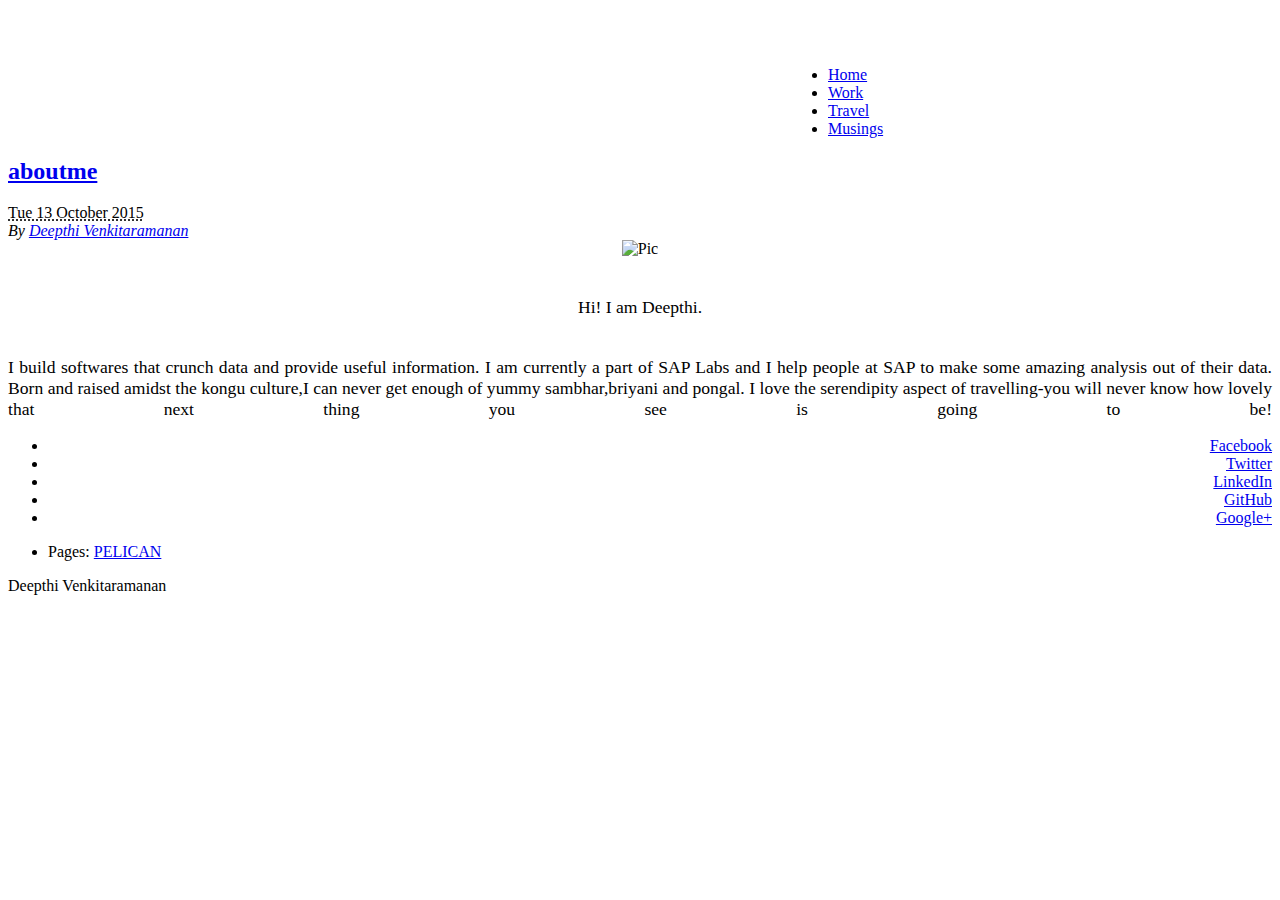
==== aboutme.html @ c2257a3c "pushing html to master" ====
<!DOCTYPE html>
<html lang="en">

<head>
      <meta charset="utf-8">
    <meta http-equiv="X-UA-Compatible" content="IE=edge,chrome=1">
    <meta name="viewport" content="width=device-width, initial-scale=1">
<link rel="stylesheet" type="text/css" href="http://deepthivenkat.github.io/gitpages/theme/css/style.css" />
 <link rel="stylesheet" type="text/css" href="http://deepthivenkat.github.io/gitpages/theme/css/font-awesome.min.css" />
 <link rel="stylesheet" type="text/css" href="http://deepthivenkat.github.io/gitpages/theme/css/skel.css" />
 <link rel="stylesheet" type="text/css" href="http://deepthivenkat.github.io/gitpages/theme/css/style.css" />
<link rel="stylesheet" type="text/css" href="http://deepthivenkat.github.io/gitpages/theme/css/style-large.css" />
 <link rel="stylesheet" type="text/css" href="http://deepthivenkat.github.io/gitpages/theme/css/style-medium.css" />
 <link rel="stylesheet" type="text/css" href="http://deepthivenkat.github.io/gitpages/theme/css/style-small.css" />
 <link rel="stylesheet" type="text/css" href="http://deepthivenkat.github.io/gitpages/theme/css/style-xlarge.css" />
<link rel="stylesheet" type="text/css" href="http://deepthivenkat.github.io/gitpages/theme/css/style-xsmall.css" />
 <link rel="stylesheet" type="text/css" href="http://deepthivenkat.github.io/gitpages/theme/css/images/overlay.png" />
 <link rel="stylesheet" type="text/css" href="http://deepthivenkat.github.io/gitpages/theme/css/ie/backgroundsize.min.htc" />
 <link rel="stylesheet" type="text/css" href="http://deepthivenkat.github.io/gitpages/theme/css/ie/html5shiv.js" />
<link rel="stylesheet" type="text/css" href="http://deepthivenkat.github.io/gitpages/theme/css/ie/v8.css" />

     <link rel="stylesheet" type="text/css" href="http://deepthivenkat.github.io/gitpages/theme/images/banner.jpg" />
 <link rel="stylesheet" type="text/css" href="http://deepthivenkat.github.io/gitpages/theme/images/pic01.jpg" />
 <link rel="stylesheet" type="text/css" href="http://deepthivenkat.github.io/gitpages/theme/images/pic02.jpg" />
 <link rel="stylesheet" type="text/css" href="http://deepthivenkat.github.io/gitpages/theme/images/pic03.jpg" />
<link rel="stylesheet" type="text/css" href="http://deepthivenkat.github.io/gitpages/theme/images/pic04.jpg" />
 <link rel="stylesheet" type="text/css" href="http://deepthivenkat.github.io/gitpages/theme/images/pic05.jpg" />
 <link rel="stylesheet" type="text/css" href="http://deepthivenkat.github.io/gitpages/theme/images/pic06.jpg" />
 <link rel="stylesheet" type="text/css" href="http://deepthivenkat.github.io/gitpages/theme/images/pic07.jpg" />
<link rel="stylesheet" type="text/css" href="http://deepthivenkat.github.io/gitpages/theme/images/pic08.jpg" />
 <link rel="stylesheet" type="text/css" href="http://deepthivenkat.github.io/gitpages/theme/images/pic09.jpg" />

  <script src="http://deepthivenkat.github.io/gitpages/theme/js/skel.min.js"></script>
  <script src="http://deepthivenkat.github.io/gitpages/theme/js/init.js"></script>
  <script src="http://deepthivenkat.github.io/gitpages/theme/js/jquery.min.js"></script>
  <script src="http://deepthivenkat.github.io/gitpages/theme/js/skel-layers.min.js"></script>
    <link rel="canonical" href="http://deepthivenkat.github.io/gitpages/aboutme.html" />

   

    <!--[if lt IE 9]>
      <script src="https://oss.maxcdn.com/libs/html5shiv/3.7.0/html5shiv.js"></script>
      <script src="https://oss.maxcdn.com/libs/respond.js/1.4.2/respond.min.js"></script>
    <![endif]-->

  




</head>

<body class="landing">


			
				<header id="MainPageShadowHeader">
				<div id="nav"   class= "links_inline" >
                                        <p align="left" style="padding-left:50px;font-size: 1.3em;color:white;">Deepthi Venkitaramanan</p>

					<ul class="links_inline" style="padding-left:820px;">
						
						<li ><a href="aboutme.html" class="button special">Home</a></li>
						<li ><a href="portfolio.html" class="button special">Work</a></li>
                                               <li ><a href="travel.html" class="button special">Travel</a></li>
						<li ><a href="musings.html" class="button special">Musings</a></li>
                                               
					</ul>
				</div>
			</header>

  
<div class="container" >
<section id="content" class="body">
  <header>
    <h2 class="entry-title">
      <a href="http://deepthivenkat.github.io/gitpages/aboutme.html" rel="bookmark"
         title="Permalink to aboutme">aboutme</a></h2>
 
  </header>
  <footer class="post-info">
    <abbr class="published" title="2015-10-13T00:00:00+02:00">
      Tue 13 October 2015
    </abbr>
    <address class="vcard author">
      By           <a class="url fn" href="http://deepthivenkat.github.io/gitpages/author/deepthi-venkitaramanan.html">Deepthi Venkitaramanan</a>
    </address>
  </footer><!-- /.post-info -->
  <div class="entry-content">
    

		<!-- Header -->
			

		<!-- Banner -->
			
		<!-- Three -->
			<section id="three" class="wrapper style3 special">
				   <div align="center" position="relative">

					<img id="IntroImage" src="http://deepthivenkat.github.io/gitpages/Images/me.jpg" alt="Pic"></div>
				
<div align="center" position="relative" style="width:100%;"><p style="font-size: 1.1em; align: right;  text-align: justify;
    -moz-text-align-last: center;
    text-align-last: center;"><br />
Hi! I am Deepthi.<br /><br /></p>
<p style="font-size: 1.1em; align: center;  text-align: justify;
    -moz-text-align-last: justify;
    text-align-last: justify;">I build softwares that crunch data and provide useful information.
I am currently a part of SAP Labs and I help people at SAP to make some amazing analysis out of their data.
Born and raised amidst the kongu culture,I can never get enough of yummy sambhar,briyani and pongal.
I love the serendipity aspect of travelling-you will never know how lovely that next thing you see is going to be! <br />
</p></div>
                              
				


			</section> 


		

	
  </div><!-- /.entry-content -->
</section>
  </div>
  



		<!-- Footer -->
			<footer id="footer" class="footer">
				<div class="container">
					<div class="row">
<div class="8u 12u$(medium)" align="right">
							<ul class="icons">
								<li>
									<a class="icon rounded fa-facebook" href="https://www.facebook.com/deepthivenkitaramanan"><span class="label">Facebook</span></a>
								</li>
								<li>
									<a class="icon rounded fa-twitter" href="https://twitter.com/deepthivenkit"><span class="label">Twitter</span></a>
								</li>
								
								<li>
									<a class="icon rounded fa-linkedin" href="https://in.linkedin.com/pub/deepthi-venkitaramanan/77/446/a34"><span class="label">LinkedIn</span></a>
								</li>
                                                                 <li>
									<a class="icon rounded fa-github" href="https://github.com/deepthivenkat"><span class="label">GitHub</span></a>
								</li>
                                                                <li>
									<a class="icon rounded fa-google-plus" href="https://plus.google.com/u/0/105106792967769737749"><span class="label">Google+</span></a>
								</li>
							</ul>
						</div>
						
                                           
						<div class="8u 12u$(medium)">
							<ul class="copyright" >
								
								<li>Pages: <a href="http://docs.getpelican.com/en/3.6.3/">PELICAN</a></li>
								
							</ul>
						</div>

						
					</div>
				</div>




<div class="container" display="inline">
   
<p class="align-right" display="inline">
      Deepthi Venkitaramanan
    </p>
 
  </div>
			</footer>

  
</body> <!-- 42 -->

</html>
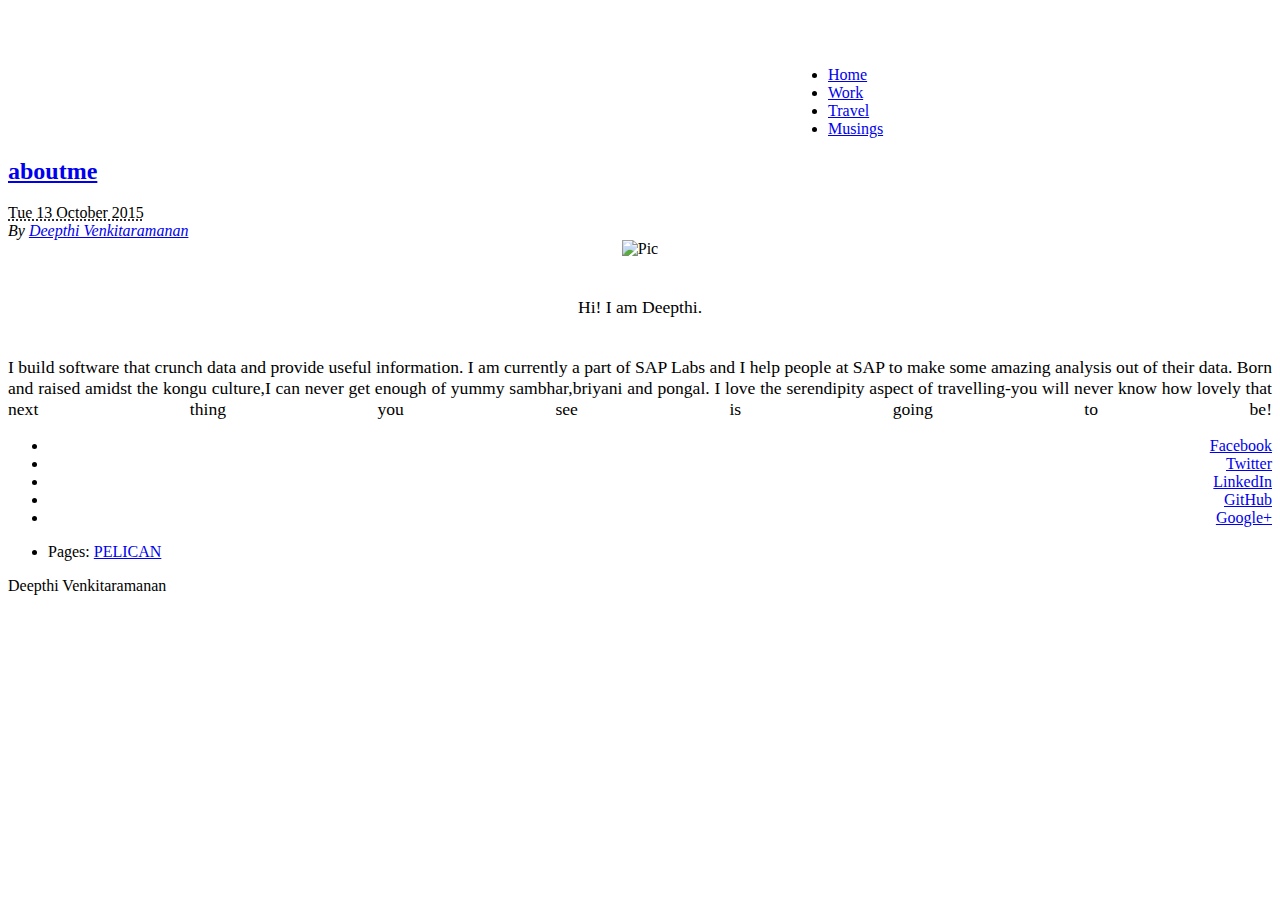
==== commit d6cab323: "Update aboutme.html" ====
--- a/aboutme.html
+++ b/aboutme.html
@@ -106,7 +106,7 @@
 Hi! I am Deepthi.<br /><br /></p>
 <p style="font-size: 1.1em; align: center;  text-align: justify;
     -moz-text-align-last: justify;
-    text-align-last: justify;">I build softwares that crunch data and provide useful information.
+    text-align-last: justify;">I build software that crunch data and provide useful information.
 I am currently a part of SAP Labs and I help people at SAP to make some amazing analysis out of their data.
 Born and raised amidst the kongu culture,I can never get enough of yummy sambhar,briyani and pongal.
 I love the serendipity aspect of travelling-you will never know how lovely that next thing you see is going to be! <br />
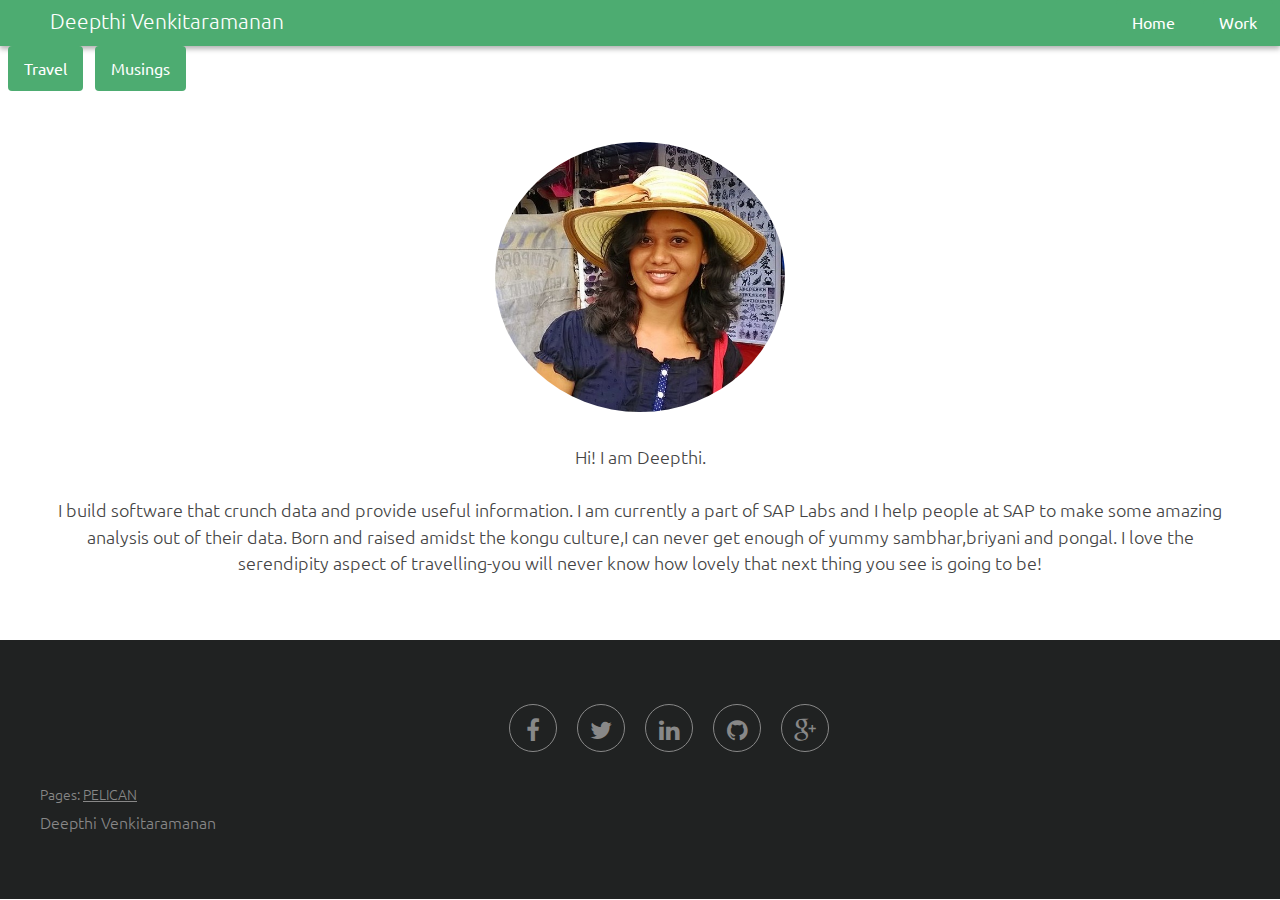
==== commit 4187aee6: "Changing font" ====
--- a/aboutme.html
+++ b/aboutme.html
@@ -18,7 +18,7 @@
  <link rel="stylesheet" type="text/css" href="http://deepthivenkat.github.io/gitpages/theme/css/ie/backgroundsize.min.htc" />
  <link rel="stylesheet" type="text/css" href="http://deepthivenkat.github.io/gitpages/theme/css/ie/html5shiv.js" />
 <link rel="stylesheet" type="text/css" href="http://deepthivenkat.github.io/gitpages/theme/css/ie/v8.css" />
-
+<link href='https://fonts.googleapis.com/css?family=Ubuntu:400,300,300italic,400italic,500,500italic,700,700italic' rel='stylesheet' type='text/css'>
      <link rel="stylesheet" type="text/css" href="http://deepthivenkat.github.io/gitpages/theme/images/banner.jpg" />
  <link rel="stylesheet" type="text/css" href="http://deepthivenkat.github.io/gitpages/theme/images/pic01.jpg" />
  <link rel="stylesheet" type="text/css" href="http://deepthivenkat.github.io/gitpages/theme/images/pic02.jpg" />
@@ -43,12 +43,15 @@
       <script src="https://oss.maxcdn.com/libs/respond.js/1.4.2/respond.min.js"></script>
     <![endif]-->
 
+
+
+<style>
+body{font-family: 'Ubuntu', sans-serif;}
+</style>
+
+</head>
   
 
-
-
-
-</head>
 
 <body class="landing">
 
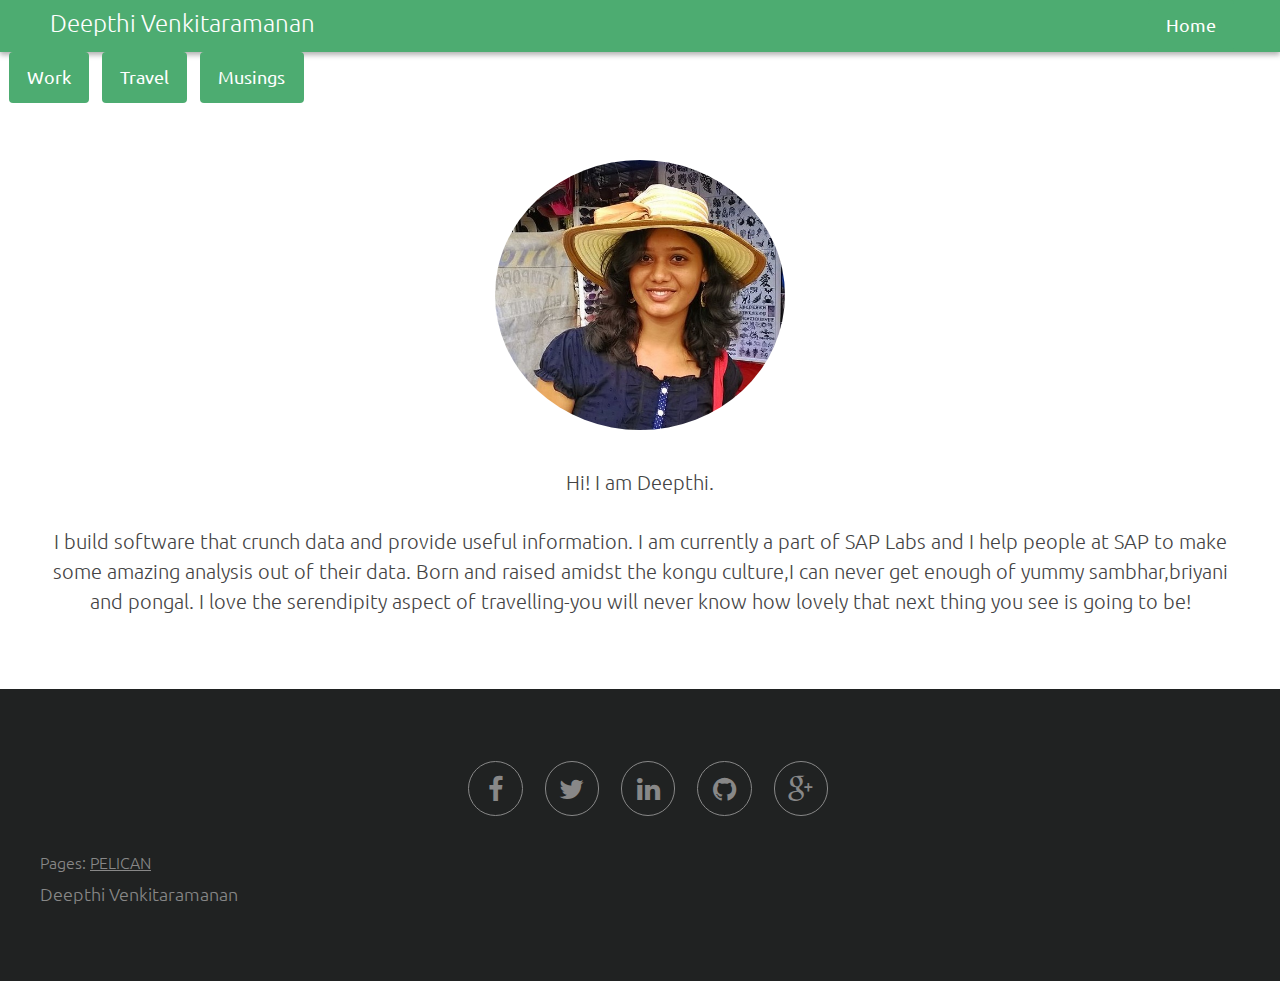
==== commit 4281518a: "font for all" ====
--- a/aboutme.html
+++ b/aboutme.html
@@ -18,7 +18,7 @@
  <link rel="stylesheet" type="text/css" href="http://deepthivenkat.github.io/gitpages/theme/css/ie/backgroundsize.min.htc" />
  <link rel="stylesheet" type="text/css" href="http://deepthivenkat.github.io/gitpages/theme/css/ie/html5shiv.js" />
 <link rel="stylesheet" type="text/css" href="http://deepthivenkat.github.io/gitpages/theme/css/ie/v8.css" />
-<link href='https://fonts.googleapis.com/css?family=Ubuntu:400,300,300italic,400italic,500,500italic,700,700italic' rel='stylesheet' type='text/css'>
+<link href='https://fonts.googleapis.com/css?family=Ubuntu:500' rel='stylesheet' type='text/css'>
      <link rel="stylesheet" type="text/css" href="http://deepthivenkat.github.io/gitpages/theme/images/banner.jpg" />
  <link rel="stylesheet" type="text/css" href="http://deepthivenkat.github.io/gitpages/theme/images/pic01.jpg" />
  <link rel="stylesheet" type="text/css" href="http://deepthivenkat.github.io/gitpages/theme/images/pic02.jpg" />
@@ -45,9 +45,8 @@
 
 
 
-<style>
-body{font-family: 'Ubuntu', sans-serif;}
-</style>
+<style>body{font-family: 'Ubuntu', sans-serif;font-size:113%;}</style>
+
 
 </head>
   
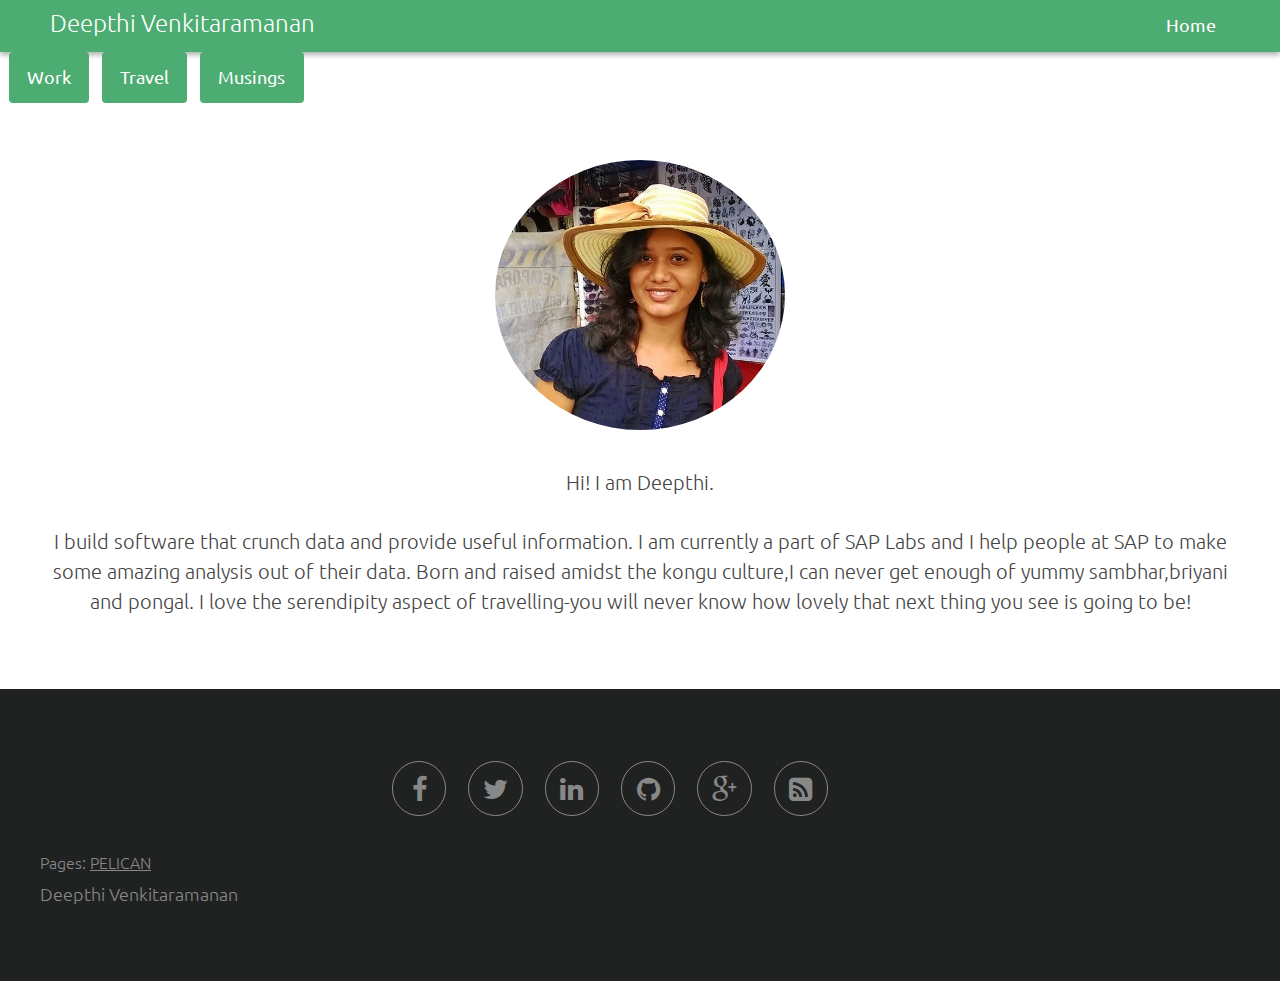
==== commit ec3d7980: "Fixed Rss icon in footer pane, feed.xml, desc for rss, title tag in tab, viewport scalling" ====
--- a/aboutme.html
+++ b/aboutme.html
@@ -1,186 +1,250 @@
 <!DOCTYPE html>
+
 <html lang="en">
-
 <head>
-      <meta charset="utf-8">
-    <meta http-equiv="X-UA-Compatible" content="IE=edge,chrome=1">
-    <meta name="viewport" content="width=device-width, initial-scale=1">
-<link rel="stylesheet" type="text/css" href="http://deepthivenkat.github.io/gitpages/theme/css/style.css" />
- <link rel="stylesheet" type="text/css" href="http://deepthivenkat.github.io/gitpages/theme/css/font-awesome.min.css" />
- <link rel="stylesheet" type="text/css" href="http://deepthivenkat.github.io/gitpages/theme/css/skel.css" />
- <link rel="stylesheet" type="text/css" href="http://deepthivenkat.github.io/gitpages/theme/css/style.css" />
-<link rel="stylesheet" type="text/css" href="http://deepthivenkat.github.io/gitpages/theme/css/style-large.css" />
- <link rel="stylesheet" type="text/css" href="http://deepthivenkat.github.io/gitpages/theme/css/style-medium.css" />
- <link rel="stylesheet" type="text/css" href="http://deepthivenkat.github.io/gitpages/theme/css/style-small.css" />
- <link rel="stylesheet" type="text/css" href="http://deepthivenkat.github.io/gitpages/theme/css/style-xlarge.css" />
-<link rel="stylesheet" type="text/css" href="http://deepthivenkat.github.io/gitpages/theme/css/style-xsmall.css" />
- <link rel="stylesheet" type="text/css" href="http://deepthivenkat.github.io/gitpages/theme/css/images/overlay.png" />
- <link rel="stylesheet" type="text/css" href="http://deepthivenkat.github.io/gitpages/theme/css/ie/backgroundsize.min.htc" />
- <link rel="stylesheet" type="text/css" href="http://deepthivenkat.github.io/gitpages/theme/css/ie/html5shiv.js" />
-<link rel="stylesheet" type="text/css" href="http://deepthivenkat.github.io/gitpages/theme/css/ie/v8.css" />
-<link href='https://fonts.googleapis.com/css?family=Ubuntu:500' rel='stylesheet' type='text/css'>
-     <link rel="stylesheet" type="text/css" href="http://deepthivenkat.github.io/gitpages/theme/images/banner.jpg" />
- <link rel="stylesheet" type="text/css" href="http://deepthivenkat.github.io/gitpages/theme/images/pic01.jpg" />
- <link rel="stylesheet" type="text/css" href="http://deepthivenkat.github.io/gitpages/theme/images/pic02.jpg" />
- <link rel="stylesheet" type="text/css" href="http://deepthivenkat.github.io/gitpages/theme/images/pic03.jpg" />
-<link rel="stylesheet" type="text/css" href="http://deepthivenkat.github.io/gitpages/theme/images/pic04.jpg" />
- <link rel="stylesheet" type="text/css" href="http://deepthivenkat.github.io/gitpages/theme/images/pic05.jpg" />
- <link rel="stylesheet" type="text/css" href="http://deepthivenkat.github.io/gitpages/theme/images/pic06.jpg" />
- <link rel="stylesheet" type="text/css" href="http://deepthivenkat.github.io/gitpages/theme/images/pic07.jpg" />
-<link rel="stylesheet" type="text/css" href="http://deepthivenkat.github.io/gitpages/theme/images/pic08.jpg" />
- <link rel="stylesheet" type="text/css" href="http://deepthivenkat.github.io/gitpages/theme/images/pic09.jpg" />
-
-  <script src="http://deepthivenkat.github.io/gitpages/theme/js/skel.min.js"></script>
-  <script src="http://deepthivenkat.github.io/gitpages/theme/js/init.js"></script>
-  <script src="http://deepthivenkat.github.io/gitpages/theme/js/jquery.min.js"></script>
-  <script src="http://deepthivenkat.github.io/gitpages/theme/js/skel-layers.min.js"></script>
-    <link rel="canonical" href="http://deepthivenkat.github.io/gitpages/aboutme.html" />
-
-   
-
-    <!--[if lt IE 9]>
+    <meta charset="utf-8">
+    <meta name="viewport" content="width=device-width, initial-scale=1, maximum-scale=1">
+    <meta content="IE=edge,chrome=1" http-equiv="X-UA-Compatible">
+    <meta content="width=device-width, initial-scale=1" name="viewport">
+    <link href="http://deepthivenkat.github.io/gitpages/theme/css/style.css"
+    rel="stylesheet" type="text/css">
+    <link href=
+    "http://deepthivenkat.github.io/gitpages/theme/css/font-awesome.min.css"
+    rel="stylesheet" type="text/css">
+    <link href="http://deepthivenkat.github.io/gitpages/theme/css/skel.css"
+    rel="stylesheet" type="text/css">
+    <link href="http://deepthivenkat.github.io/gitpages/theme/css/style.css"
+    rel="stylesheet" type="text/css">
+    <link href=
+    "http://deepthivenkat.github.io/gitpages/theme/css/style-large.css" rel=
+    "stylesheet" type="text/css">
+    <link href=
+    "http://deepthivenkat.github.io/gitpages/theme/css/style-medium.css" rel=
+    "stylesheet" type="text/css">
+    <link href=
+    "http://deepthivenkat.github.io/gitpages/theme/css/style-small.css" rel=
+    "stylesheet" type="text/css">
+    <link href=
+    "http://deepthivenkat.github.io/gitpages/theme/css/style-xlarge.css" rel=
+    "stylesheet" type="text/css">
+    <link href=
+    "http://deepthivenkat.github.io/gitpages/theme/css/style-xsmall.css" rel=
+    "stylesheet" type="text/css">
+    <link href=
+    "http://deepthivenkat.github.io/gitpages/theme/css/images/overlay.png" rel=
+    "stylesheet" type="text/css">
+    <link href=
+    "http://deepthivenkat.github.io/gitpages/theme/css/ie/backgroundsize.min.htc"
+    rel="stylesheet" type="text/css">
+    <link href=
+    "http://deepthivenkat.github.io/gitpages/theme/css/ie/html5shiv.js" rel=
+    "stylesheet" type="text/css">
+    <link href="http://deepthivenkat.github.io/gitpages/theme/css/ie/v8.css"
+    rel="stylesheet" type="text/css">
+    <link href='https://fonts.googleapis.com/css?family=Ubuntu:500' rel=
+    'stylesheet' type='text/css'>
+    <link href=
+    "http://deepthivenkat.github.io/gitpages/theme/images/banner.jpg" rel=
+    "stylesheet" type="text/css">
+    <link href="http://deepthivenkat.github.io/gitpages/theme/images/pic01.jpg"
+    rel="stylesheet" type="text/css">
+    <link href="http://deepthivenkat.github.io/gitpages/theme/images/pic02.jpg"
+    rel="stylesheet" type="text/css">
+    <link href="http://deepthivenkat.github.io/gitpages/theme/images/pic03.jpg"
+    rel="stylesheet" type="text/css">
+    <link href="http://deepthivenkat.github.io/gitpages/theme/images/pic04.jpg"
+    rel="stylesheet" type="text/css">
+    <link href="http://deepthivenkat.github.io/gitpages/theme/images/pic05.jpg"
+    rel="stylesheet" type="text/css">
+    <link href="http://deepthivenkat.github.io/gitpages/theme/images/pic06.jpg"
+    rel="stylesheet" type="text/css">
+    <link href="http://deepthivenkat.github.io/gitpages/theme/images/pic07.jpg"
+    rel="stylesheet" type="text/css">
+    <link href="http://deepthivenkat.github.io/gitpages/theme/images/pic08.jpg"
+    rel="stylesheet" type="text/css">
+    <link href="http://deepthivenkat.github.io/gitpages/theme/images/pic09.jpg"
+    rel="stylesheet" type="text/css">
+    <script src="http://deepthivenkat.github.io/gitpages/theme/js/skel.min.js">
+    </script>
+    <script src="http://deepthivenkat.github.io/gitpages/theme/js/init.js">
+    </script>
+    <script src=
+    "http://deepthivenkat.github.io/gitpages/theme/js/jquery.min.js">
+    </script>
+    <script src=
+    "http://deepthivenkat.github.io/gitpages/theme/js/skel-layers.min.js">
+    </script>
+    <link href="http://deepthivenkat.github.io/gitpages/aboutme.html" rel=
+    "canonical"><!--[if lt IE 9]>
       <script src="https://oss.maxcdn.com/libs/html5shiv/3.7.0/html5shiv.js"></script>
       <script src="https://oss.maxcdn.com/libs/respond.js/1.4.2/respond.min.js"></script>
     <![endif]-->
 
-
-
-<style>body{font-family: 'Ubuntu', sans-serif;font-size:113%;}</style>
-
-
+    <style>
+    body{font-family: 'Ubuntu', sans-serif;font-size:113%;}
+    </style>
+
+    <title>DeepthiVenkitaramanan</title>
 </head>
-  
-
 
 <body class="landing">
-
-
-			
-				<header id="MainPageShadowHeader">
-				<div id="nav"   class= "links_inline" >
-                                        <p align="left" style="padding-left:50px;font-size: 1.3em;color:white;">Deepthi Venkitaramanan</p>
-
-					<ul class="links_inline" style="padding-left:820px;">
-						
-						<li ><a href="aboutme.html" class="button special">Home</a></li>
-						<li ><a href="portfolio.html" class="button special">Work</a></li>
-                                               <li ><a href="travel.html" class="button special">Travel</a></li>
-						<li ><a href="musings.html" class="button special">Musings</a></li>
-                                               
-					</ul>
-				</div>
-			</header>
-
-  
-<div class="container" >
-<section id="content" class="body">
-  <header>
-    <h2 class="entry-title">
-      <a href="http://deepthivenkat.github.io/gitpages/aboutme.html" rel="bookmark"
-         title="Permalink to aboutme">aboutme</a></h2>
- 
-  </header>
-  <footer class="post-info">
-    <abbr class="published" title="2015-10-13T00:00:00+02:00">
-      Tue 13 October 2015
-    </abbr>
-    <address class="vcard author">
-      By           <a class="url fn" href="http://deepthivenkat.github.io/gitpages/author/deepthi-venkitaramanan.html">Deepthi Venkitaramanan</a>
-    </address>
-  </footer><!-- /.post-info -->
-  <div class="entry-content">
-    
-
-		<!-- Header -->
-			
-
-		<!-- Banner -->
-			
-		<!-- Three -->
-			<section id="three" class="wrapper style3 special">
-				   <div align="center" position="relative">
-
-					<img id="IntroImage" src="http://deepthivenkat.github.io/gitpages/Images/me.jpg" alt="Pic"></div>
-				
-<div align="center" position="relative" style="width:100%;"><p style="font-size: 1.1em; align: right;  text-align: justify;
-    -moz-text-align-last: center;
-    text-align-last: center;"><br />
-Hi! I am Deepthi.<br /><br /></p>
-<p style="font-size: 1.1em; align: center;  text-align: justify;
-    -moz-text-align-last: justify;
-    text-align-last: justify;">I build software that crunch data and provide useful information.
-I am currently a part of SAP Labs and I help people at SAP to make some amazing analysis out of their data.
-Born and raised amidst the kongu culture,I can never get enough of yummy sambhar,briyani and pongal.
-I love the serendipity aspect of travelling-you will never know how lovely that next thing you see is going to be! <br />
-</p></div>
-                              
-				
-
-
-			</section> 
-
-
-		
-
-	
-  </div><!-- /.entry-content -->
-</section>
-  </div>
-  
-
-
-
-		<!-- Footer -->
-			<footer id="footer" class="footer">
-				<div class="container">
-					<div class="row">
-<div class="8u 12u$(medium)" align="right">
-							<ul class="icons">
-								<li>
-									<a class="icon rounded fa-facebook" href="https://www.facebook.com/deepthivenkitaramanan"><span class="label">Facebook</span></a>
-								</li>
-								<li>
-									<a class="icon rounded fa-twitter" href="https://twitter.com/deepthivenkit"><span class="label">Twitter</span></a>
-								</li>
-								
-								<li>
-									<a class="icon rounded fa-linkedin" href="https://in.linkedin.com/pub/deepthi-venkitaramanan/77/446/a34"><span class="label">LinkedIn</span></a>
-								</li>
-                                                                 <li>
-									<a class="icon rounded fa-github" href="https://github.com/deepthivenkat"><span class="label">GitHub</span></a>
-								</li>
-                                                                <li>
-									<a class="icon rounded fa-google-plus" href="https://plus.google.com/u/0/105106792967769737749"><span class="label">Google+</span></a>
-								</li>
-							</ul>
-						</div>
-						
-                                           
-						<div class="8u 12u$(medium)">
-							<ul class="copyright" >
-								
-								<li>Pages: <a href="http://docs.getpelican.com/en/3.6.3/">PELICAN</a></li>
-								
-							</ul>
-						</div>
-
-						
-					</div>
-				</div>
-
-
-
-
-<div class="container" display="inline">
-   
-<p class="align-right" display="inline">
-      Deepthi Venkitaramanan
-    </p>
- 
-  </div>
-			</footer>
-
-  
-</body> <!-- 42 -->
-
-</html>
+    <header id="MainPageShadowHeader">
+        <div class="links_inline" id="nav">
+            <p align="left" style=
+            "padding-left:50px;font-size: 1.3em;color:white;">Deepthi
+            Venkitaramanan</p>
+
+
+            <ul class="links_inline" style="padding-left:820px;">
+                <li>
+                    <a class="button special" href="aboutme.html">Home</a>
+                </li>
+
+
+                <li>
+                    <a class="button special" href="portfolio.html">Work</a>
+                </li>
+
+
+                <li>
+                    <a class="button special" href="travel.html">Travel</a>
+                </li>
+
+
+                <li>
+                    <a class="button special" href="musings.html">Musings</a>
+                </li>
+            </ul>
+        </div>
+    </header>
+
+
+    <div class="container">
+        <section class="body" id="content">
+            <header>
+                <h2 class="entry-title"><a href=
+                "http://deepthivenkat.github.io/gitpages/aboutme.html" rel=
+                "bookmark" title="Permalink to aboutme">aboutme</a>
+                </h2>
+            </header>
+
+
+            <footer class="post-info">
+                <abbr class="published" title="2015-10-13T00:00:00+02:00">Tue
+                13 October 2015</abbr>
+
+                <address class="vcard author">
+                    By <a class="url fn" href=
+                    "http://deepthivenkat.github.io/gitpages/author/deepthi-venkitaramanan.html">
+                    Deepthi Venkitaramanan</a>
+                </address>
+            </footer>
+            <!-- /.post-info -->
+
+
+            <div class="entry-content">
+                <!-- Header -->
+                <!-- Banner -->
+                <!-- Three -->
+
+
+                <section class="wrapper style3 special" id="three">
+                    <div align="center"><img alt="Pic" id="IntroImage" src=
+                    "http://deepthivenkat.github.io/gitpages/Images/me.jpg">
+                    </div>
+
+
+                    <div align="center" style="width:100%;">
+                        <p style=
+                        "font-size: 1.1em; align: right; text-align: justify; -moz-text-align-last: center; text-align-last: center;">
+                        <br>
+                        Hi! I am Deepthi.<br>
+                        <br></p>
+
+
+                        <p style=
+                        "font-size: 1.1em; align: center; text-align: justify; -moz-text-align-last: justify; text-align-last: justify;">
+                        I build software that crunch data and provide useful
+                        information. I am currently a part of SAP Labs and I
+                        help people at SAP to make some amazing analysis out of
+                        their data. Born and raised amidst the kongu culture,I
+                        can never get enough of yummy sambhar,briyani and
+                        pongal. I love the serendipity aspect of travelling-you
+                        will never know how lovely that next thing you see is
+                        going to be!<br></p>
+                    </div>
+                </section>
+            </div>
+            <!-- /.entry-content -->
+        </section>
+    </div>
+    <!-- Footer -->
+
+
+    <footer class="footer" id="footer">
+        <div class="container">
+            <div class="row">
+                <div align="right" class="8u 12u$(medium)">
+                    <ul class="icons">
+                        <li>
+                            <a class="icon rounded fa-facebook" href=
+                            "https://www.facebook.com/deepthivenkitaramanan"><span class="label">
+                            Facebook</span></a>
+                        </li>
+
+
+                        <li>
+                            <a class="icon rounded fa-twitter" href=
+                            "https://twitter.com/deepthivenkit"><span class=
+                            "label">Twitter</span></a>
+                        </li>
+
+
+                        <li>
+                            <a class="icon rounded fa-linkedin" href=
+                            "https://in.linkedin.com/pub/deepthi-venkitaramanan/77/446/a34">
+                            <span class="label">LinkedIn</span></a>
+                        </li>
+
+
+                        <li>
+                            <a class="icon rounded fa-github" href=
+                            "https://github.com/deepthivenkat"><span class=
+                            "label">GitHub</span></a>
+                        </li>
+
+
+                        <li>
+                            <a class="icon rounded fa-google-plus" href=
+                            "https://plus.google.com/u/0/105106792967769737749">
+                            <span class="label">Google+</span></a>
+                        </li>
+
+
+                        <li>
+                            <a class="icon rounded fa-rss-square" href=
+                            "http://deepthivenkat.github.io/feed"><span class=
+                            "label">RssFeed</span></a>
+                        </li>
+                    </ul>
+                </div>
+
+
+                <div class="8u 12u$(medium)">
+                    <ul class="copyright">
+                        <li>Pages: <a href=
+                        "http://docs.getpelican.com/en/3.6.3/">PELICAN</a>
+                        </li>
+                    </ul>
+                </div>
+            </div>
+        </div>
+
+
+        <div class="container">
+            <p class="align-right">Deepthi Venkitaramanan</p>
+        </div>
+    </footer>
+    <!-- 42 -->
+</body>
+</html>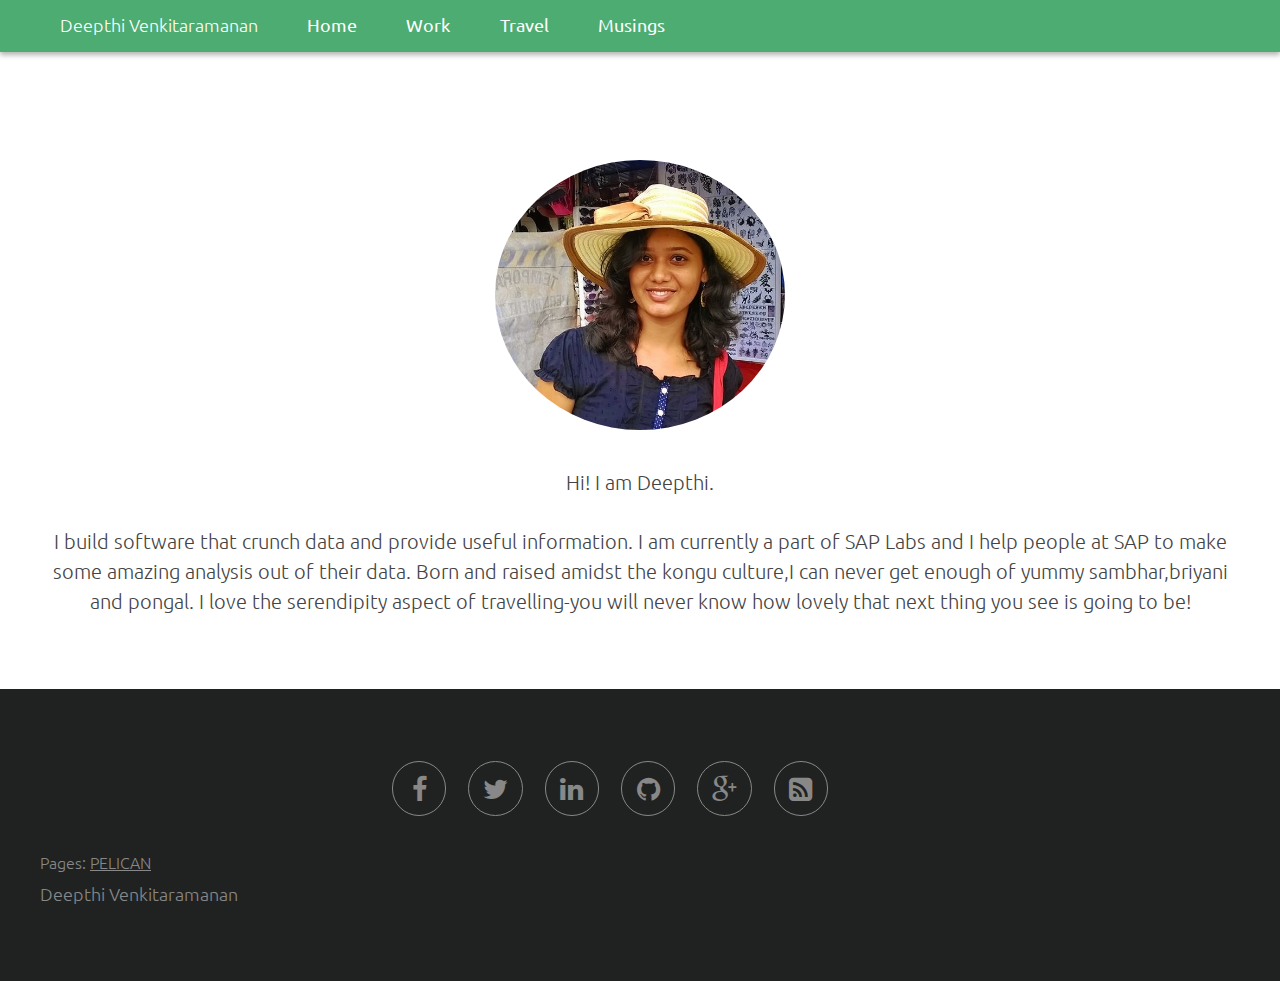
==== commit f2513e42: "Update aboutme.html" ====
--- a/aboutme.html
+++ b/aboutme.html
@@ -90,27 +90,20 @@
 <body class="landing">
     <header id="MainPageShadowHeader">
         <div class="links_inline" id="nav">
-            <p align="left" style=
-            "padding-left:50px;font-size: 1.3em;color:white;">Deepthi
+            <p align="left" style="padding-left:60px;color:white;">Deepthi
             Venkitaramanan</p>
 
 
-            <ul class="links_inline" style="padding-left:820px;">
+            <ul class="links_inline">
                 <li>
                     <a class="button special" href="aboutme.html">Home</a>
                 </li>
-
-
                 <li>
                     <a class="button special" href="portfolio.html">Work</a>
                 </li>
-
-
                 <li>
                     <a class="button special" href="travel.html">Travel</a>
                 </li>
-
-
                 <li>
                     <a class="button special" href="musings.html">Musings</a>
                 </li>
@@ -146,8 +139,6 @@
                 <!-- Header -->
                 <!-- Banner -->
                 <!-- Three -->
-
-
                 <section class="wrapper style3 special" id="three">
                     <div align="center"><img alt="Pic" id="IntroImage" src=
                     "http://deepthivenkat.github.io/gitpages/Images/me.jpg">
@@ -191,36 +182,26 @@
                             "https://www.facebook.com/deepthivenkitaramanan"><span class="label">
                             Facebook</span></a>
                         </li>
-
-
                         <li>
                             <a class="icon rounded fa-twitter" href=
                             "https://twitter.com/deepthivenkit"><span class=
                             "label">Twitter</span></a>
                         </li>
-
-
                         <li>
                             <a class="icon rounded fa-linkedin" href=
                             "https://in.linkedin.com/pub/deepthi-venkitaramanan/77/446/a34">
                             <span class="label">LinkedIn</span></a>
                         </li>
-
-
                         <li>
                             <a class="icon rounded fa-github" href=
                             "https://github.com/deepthivenkat"><span class=
                             "label">GitHub</span></a>
                         </li>
-
-
                         <li>
                             <a class="icon rounded fa-google-plus" href=
                             "https://plus.google.com/u/0/105106792967769737749">
                             <span class="label">Google+</span></a>
                         </li>
-
-
                         <li>
                             <a class="icon rounded fa-rss-square" href=
                             "http://deepthivenkat.github.io/feed"><span class=
@@ -247,4 +228,4 @@
     </footer>
     <!-- 42 -->
 </body>
-</html>+</html>
